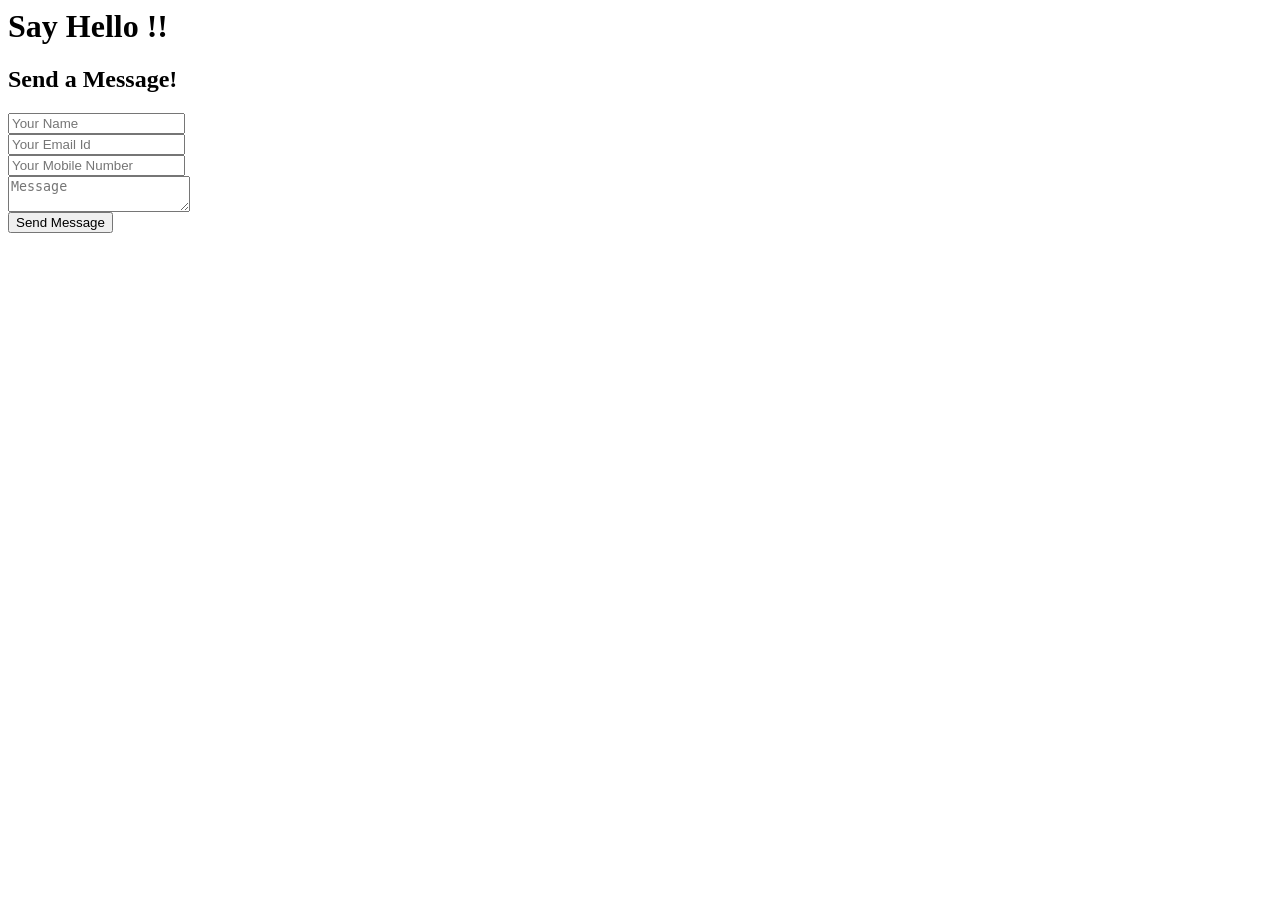
==== contact/index.html @ 817e7e60 "Create index.html" ====
<html>
<head>
<title>Contact</title>
	<link rel="stylesheet" type="text/css" href="css/style.css">
</head>
<body>
<div class="contact-header">
		<h1>Say Hello !!</h1>
		<h2>Send a Message!</h2>
</div>
<div class="contact-form">
	<form id="contact-form" method="post" action="contact-form-handle.php">
	<input name="name" type="text" class="form-control" placeholder="Your Name" required><br/>
	<input name="email" type="email" class="form-control" placeholder="Your Email Id" required><br/>
	<input name="mobile" type="mobile" class="form-control" placeholder="Your Mobile Number" required><br/>
	<textarea name="message" class="form-control" placeholder="Message" row="4" required></textarea><br/>
	
	<input type="submit" class="form-control submit" value="Send Message">
	
				
</body>
</html>
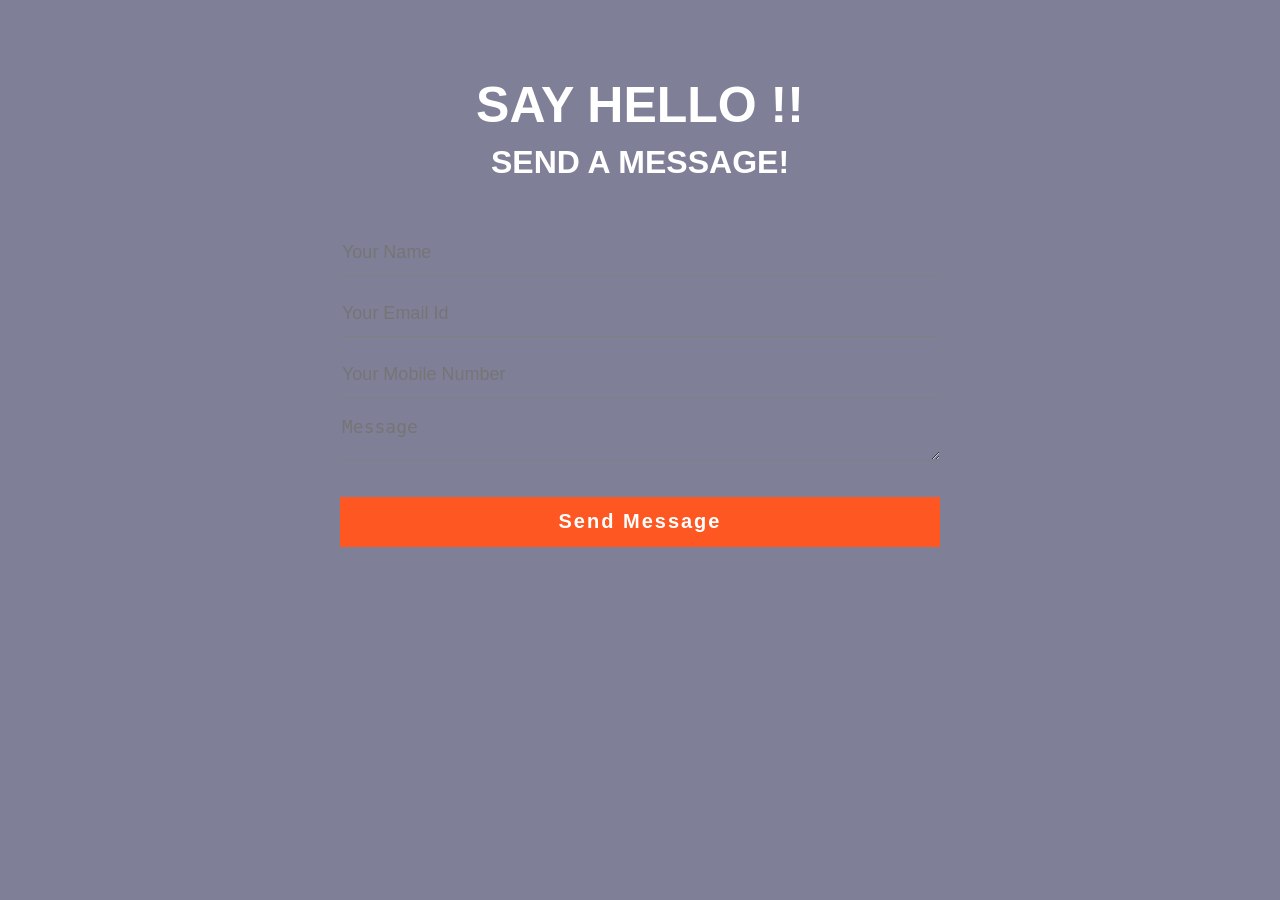
==== commit 15ab2aed: "Update index.html" ====
--- a/contact/index.html
+++ b/contact/index.html
@@ -1,7 +1,7 @@
 <html>
 <head>
 <title>Contact</title>
-	<link rel="stylesheet" type="text/css" href="css/style.css">
+	<link rel="stylesheet" type="text/css" href="style.css">
 </head>
 <body>
 <div class="contact-header">
--- a/contact/style.css
+++ b/contact/style.css
@@ -0,0 +1,61 @@
+body{
+	margin:0;
+	padding:0;
+	text-align:center;
+	background: linear-gradient(rgba(0,0,50,0.5),rgba(0,0,50,0.5)),url(bg-02.jpg);
+	background-size:cover;
+	background-position: center;
+	font-family: sans-serif;
+}
+.contact-header{
+	margin-top:100px;
+	color:#fff;
+	text-transform:uppercase;
+	transition:all 4s ease-in-out;
+}
+
+.contact-header h1{
+	font-size:50px;
+	line-height:10px;
+}
+
+.contact-header h2{
+	font-size:32px;
+}
+
+form{
+	margin-top:50px;
+	transition: all 4s ease-in-out;
+}
+
+.form-control{
+	width:600px;
+	background:transparent;
+	border:none;
+	outline:none;
+	border-bottom: 1px solid gray;
+	color:#fff;
+	font-size: 18px;
+	margin-bottom:16px;
+	
+}
+
+input{
+	height:45px;
+}
+
+form .submit{
+	background: #ff5722;
+	border-color: transparent;
+	color:#fff;
+	font-size:20px;
+	font-weight:bold;
+	letter-spacing:2px;
+	height:50px;
+	margin-top:20px;
+}
+
+form .submit:hover{
+	background-color:#f44336;
+	cursor:pointer;
+}
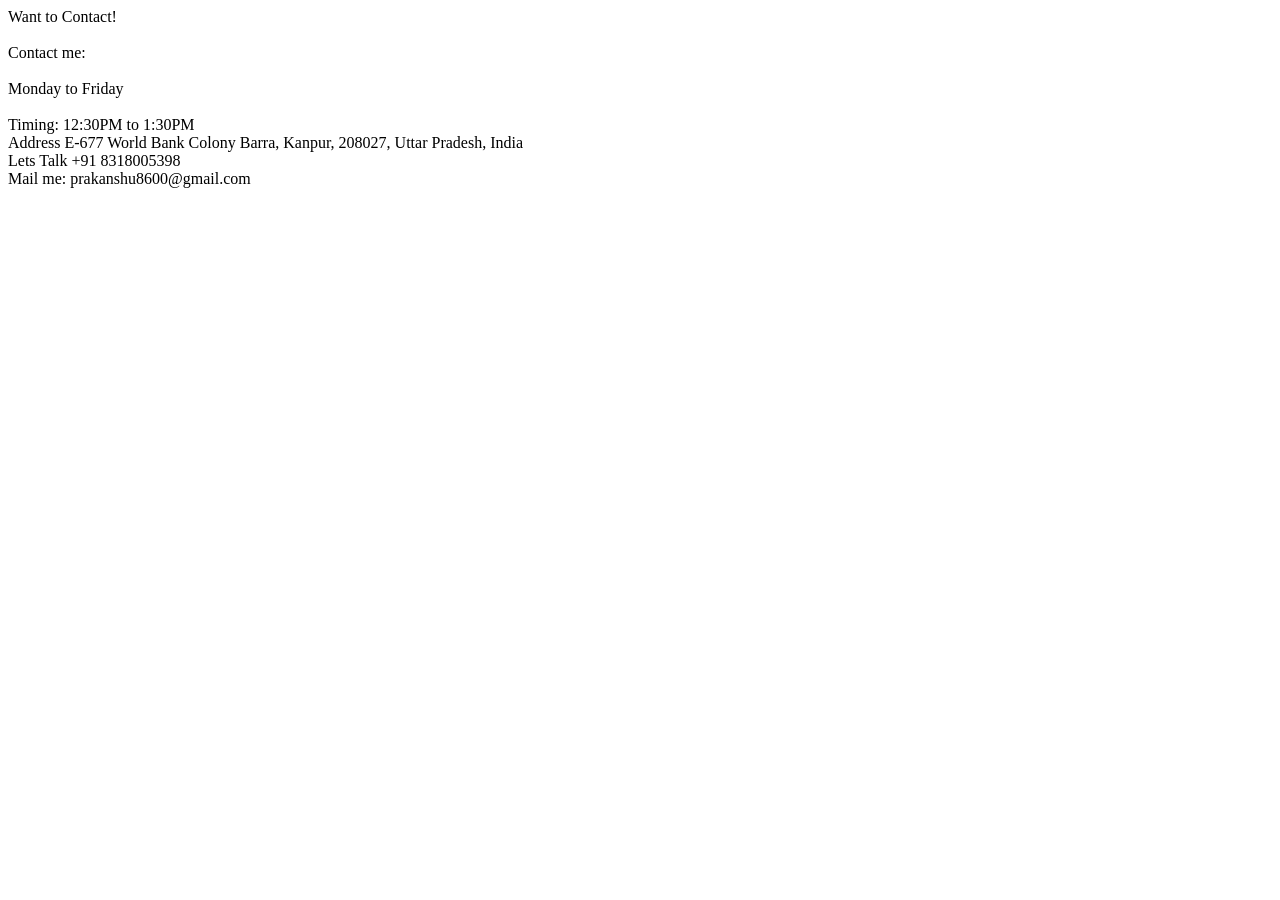
==== commit b4314df0: "Update index.html" ====
--- a/contact/index.html
+++ b/contact/index.html
@@ -1,22 +1,74 @@
-<html>
+<!DOCTYPE html>
+<html lang="en">
 <head>
-<title>Contact</title>
-	<link rel="stylesheet" type="text/css" href="style.css">
-</head>
+	<title>Contact</title>
+	<meta charset="UTF-8">
+	<meta name="viewport" content="width=device-width, initial-scale=1">
+
+	<link rel="stylesheet" type="text/css" href="contactutil.css">
+	<link rel="stylesheet" type="text/css" href="contactmain.css">
+        </head>
 <body>
-<div class="contact-header">
-		<h1>Say Hello !!</h1>
-		<h2>Send a Message!</h2>
-</div>
-<div class="contact-form">
-	<form id="contact-form" method="post" action="contact-form-handle.php">
-	<input name="name" type="text" class="form-control" placeholder="Your Name" required><br/>
-	<input name="email" type="email" class="form-control" placeholder="Your Email Id" required><br/>
-	<input name="mobile" type="mobile" class="form-control" placeholder="Your Mobile Number" required><br/>
-	<textarea name="message" class="form-control" placeholder="Message" row="4" required></textarea><br/>
+
 	
-	<input type="submit" class="form-control submit" value="Send Message">
-	
-				
+	<div class="container-contact100">
+		<div class="wrap-contact100">
+			<form class="contact100-form validate-form">
+				<span class="contact100-form-title">
+					Want to Contact! <br/><br/>Contact me:<br/><br/> Monday to Friday<br/><br/>Timing: 12:30PM to 1:30PM
+				</span>
+			</form>
+
+			<div class="contact100-more flex-col-c-m" style="background-image: url('bg-02.jpg');">
+				<div class="flex-w size1 p-b-47">
+					<div class="txt1 p-r-25">
+						<span class="lnr lnr-map-marker"></span>
+					</div>
+
+					<div class="flex-col size2">
+						<span class="txt1 p-b-20">
+							Address
+						</span>
+
+						<span class="txt2">
+							E-677 World Bank Colony Barra, Kanpur, 208027, Uttar Pradesh, India
+						</span>
+					</div>
+				</div>
+
+				<div class="dis-flex size1 p-b-47">
+					<div class="txt1 p-r-25">
+						<span class="lnr lnr-phone-handset"></span>
+					</div>
+
+					<div class="flex-col size2">
+						<span class="txt1 p-b-20">
+							Lets Talk
+						</span>
+
+						<span class="txt3">
+							+91 8318005398
+						</span>
+					</div>
+				</div>
+
+				<div class="dis-flex size1 p-b-47">
+					<div class="txt1 p-r-25">
+						<span class="lnr lnr-envelope"></span>
+					</div>
+
+					<div class="flex-col size2">
+						<span class="txt1 p-b-20">
+							Mail me:
+						</span>
+
+						<span class="txt3">
+							prakanshu8600@gmail.com
+						</span>
+					</div>
+				</div>
+			</div>
+		</div>
+	</div>
 </body>
 </html>
